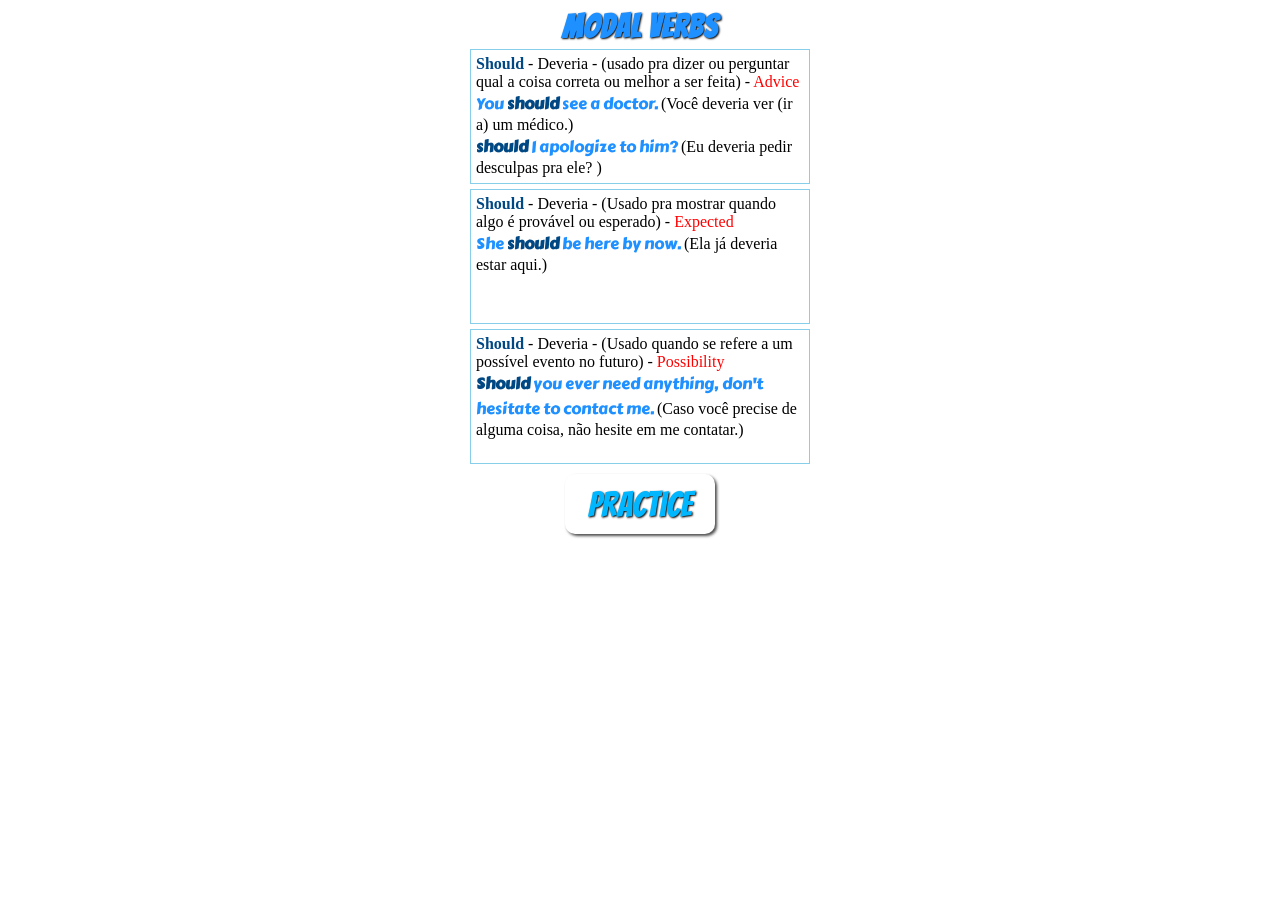
==== page0.html @ 9b41c5a0 "Add files via upload" ====
<!DOCTYPE html>
<html lang="en">
<head>
    <meta charset="UTF-8">
    <meta http-equiv="X-UA-Compatible" content="IE=edge">
    <meta name="viewport" content="width=device-width, initial-scale=1.0">
    <link rel="stylesheet" href="style.css">
    <title>Lesson 3</title>
</head>
<body>

    <audio id="click" src="assets/click.wav"></audio>

    <style>
     .page0-container {
    margin: 0 auto;
    margin-top: 5px;
    width: 340px;
    height: 135px;
    border: 1px solid skyblue;
    display: flex;
    justify-content: start;
    padding: 5px
}

.title-heading {
    font-family: 'bangers';
    font-size: 2rem;
    color: dodgerblue;
    display: flex;
    justify-content: center;
    margin-top: 10px;
    text-shadow: 1px 1px 2px black;
    letter-spacing: 1px;
    animation: transitionIn 1s;
}

.example {
    color: dodgerblue;
    font-family: 'Carter one';
}

    .indication {
        color: red;
    }

    .btn {
    position: absolute;
    margin-top: 10px;
    font-family: 'bangers';
    font-size: 35px;;
    color:rgb(0, 183, 255);
    text-shadow: 1px 1px 2px black;
    background-color: #fff;
    border-style: none;
    box-shadow: 2px 2px 3px rgba(0, 0, 0, 0.7);
    width: 150px;
    height: 60px;
    border-radius: 10px;
}

.btn:hover {
    background-color: aliceblue;
}

.btn:active {
    box-shadow: 1px 1px 2px rgb(0,0, 0, 0.7);
}

.strong {
    color: rgb(0, 72, 131);
}
    </style>
    <div class="title-heading">
        <strong>Modal Verbs</strong>
    </div>
    <div class="page0-container">
        <p>
        <strong class="strong">Should</strong> - Deveria - (usado pra dizer ou perguntar qual a coisa correta ou melhor a ser feita) -<span class="indication"> Advice</span> <br>
        <span class="example">
            You <strong class="strong">should</strong> see a doctor. 
        </span>(Você deveria ver (ir a) um médico.) <br>
        <span class="example">
            <strong class="strong">should</strong> I apologize to him? 
        </span> (Eu deveria pedir desculpas pra ele? )</p> 
    </div>

    <div class="page0-container">
        <p>
        <strong class="strong">Should</strong> - Deveria -
         (Usado pra mostrar quando algo é provável ou esperado) -<span class="indication"> Expected</span> <br>
        <span class="example">
            She <strong class="strong">should</strong> be here by now. 
        </span>(Ela já deveria estar aqui.) 
       </p> 
    </div>

    <div class="page0-container">
        <p>
        <strong class="strong">Should</strong> - Deveria -
         (Usado quando se refere a um possível evento no futuro) -
         <span class="indication"> Possibility</span> <br>
        <span class="example">
            <strong class="strong">Should</strong> you ever need anything, don't hesitate
            to contact me. 
        </span>(Caso você precise de alguma coisa, não hesite em me contatar.) 
       </p> 
    </div>

  

  



    <div class="splash-button-container">
        <button id="btnPractice" class="btn">Practice</button>
    </div>
    
    <script>
            let btnPractice = document.getElementById('btnPractice')

        btnPractice.addEventListener('click', function() {
        let audio = document.getElementById('click').play()
    })
        btnPractice.addEventListener('click', function() {
            setTimeout(function() {
            location.href = 'page1.html'
            },100)
        })
    </script>

</body>
</html>
---- style.css ----
@import url('https://fonts.googleapis.com/css2?family=Bangers&family=Carter+One&family=Lato:wght@300&family=Open+Sans&display=swap');

* {
    box-sizing: border-box;
    padding: 0;
    margin: 0;
}

@keyframes logo-load {
    0% {
        transform: scale(0%) rotate(360deg)
    }
    90% {
        transform: scale(90%);
        
    }
    100% {
        transform: scale(100%)
    }
}

#img-splash {
    width: 295px;
    height: 295px;
    border-radius: 20px;
}

.splash-button-container {
    display: flex;
    justify-content: center;
}

.heading-container {
    font-family: 'bangers';
    display: flex;
    justify-content: center;
    align-items: center;
    position: sticky;
    top: 0;
    background: #fff;
    color:rgb(220, 0, 220);
    text-shadow: 1px 1px 2px black;
    max-width: 382px;
    height: 40px;
    margin: 0 auto;
    padding: 5px;
    animation: transitionIn 0.7s;
}

.score-container {
    display: flex;
    justify-content: center;
    align-items: center;
    position: sticky;
    top: 40px;
    background: #fff;
    color:rgb(220, 0, 220);
    text-shadow: 1px 1px 2px black;
    max-width: 382px;
    height: 40px;
    margin: 0 auto;
    padding: 0px;
    animation: transitionIn 0.7s;
}

.score {
    font-family: 'Bangers';
    font-size: 2rem;
    display: flex;
    justify-content: center;
    align-items: center;
    padding: 5px;
    animation: transitionIn 0.7s;
}

.score-number {
    color:rgb(0, 255, 13);
    margin-left: 10px;
    font-size: 2.2rem;
    animation: transitionIn 0.7s;
}

.questions-container {
    display: grid;
    grid-template-columns: 85% 15%;
    justify-content: start;
    align-items: center;
    margin: 0 auto;
    background: rgb(0, 43, 63);
    color: #fff;
    font-family: 'Carter One';
    max-width: 370px;
    height: 100px;
    animation: transitionIn 0.7s;
}

.sentence {
    margin-left: 5px;
    height: 50px;
    animation: transitionIn 0.7s;
}

.buttons-container{
    display:flex;
    justify-content: center;
    align-items: flex-end;
    max-width: 370px;
    height: 30px;
    margin:0px auto;
    background: rgb(0, 43, 63);
    border-bottom: 1px solid skyblue;
    animation: transitionIn 0.7s;
}

.buttons {
    cursor: pointer;
    font-family: 'Carter One';
    font-size: 10px;
    margin-left: 5px;
    margin-right: 5px;
    margin-top: 0px;
    margin-bottom: 10px;
    width: 80px;
    height: 20px;
    align-items: center;
    background-color: rgb(0, 156, 177);
    color: rgb(255, 255, 255);
    border-style: none;
    border-radius: 5px;
    transition: 0.3s;
    border: 1px solid white;
    box-shadow: inset 2px 2px 10px black;
    animation: transitionIn 0.7s;
      }
      
.buttons:hover {
    transform: scale(1.05);
    color: #fff;
    background-color: rgb(0, 255, 21);
    color: black;
    }

.words {
    color: rgb(0, 238, 255);
    font-size: 1rem;
    margin-right: 5px;
    Margin-left: 5px
}

.page0-container {
    animation: transitionIn 0.7s;
}

@keyframes transitionIn {
    from {
        opacity: 0;
        transform: rotateX(-10deg);
    }

    to {
        opacity: 1;
        transform: rotateX(0);
    }
}
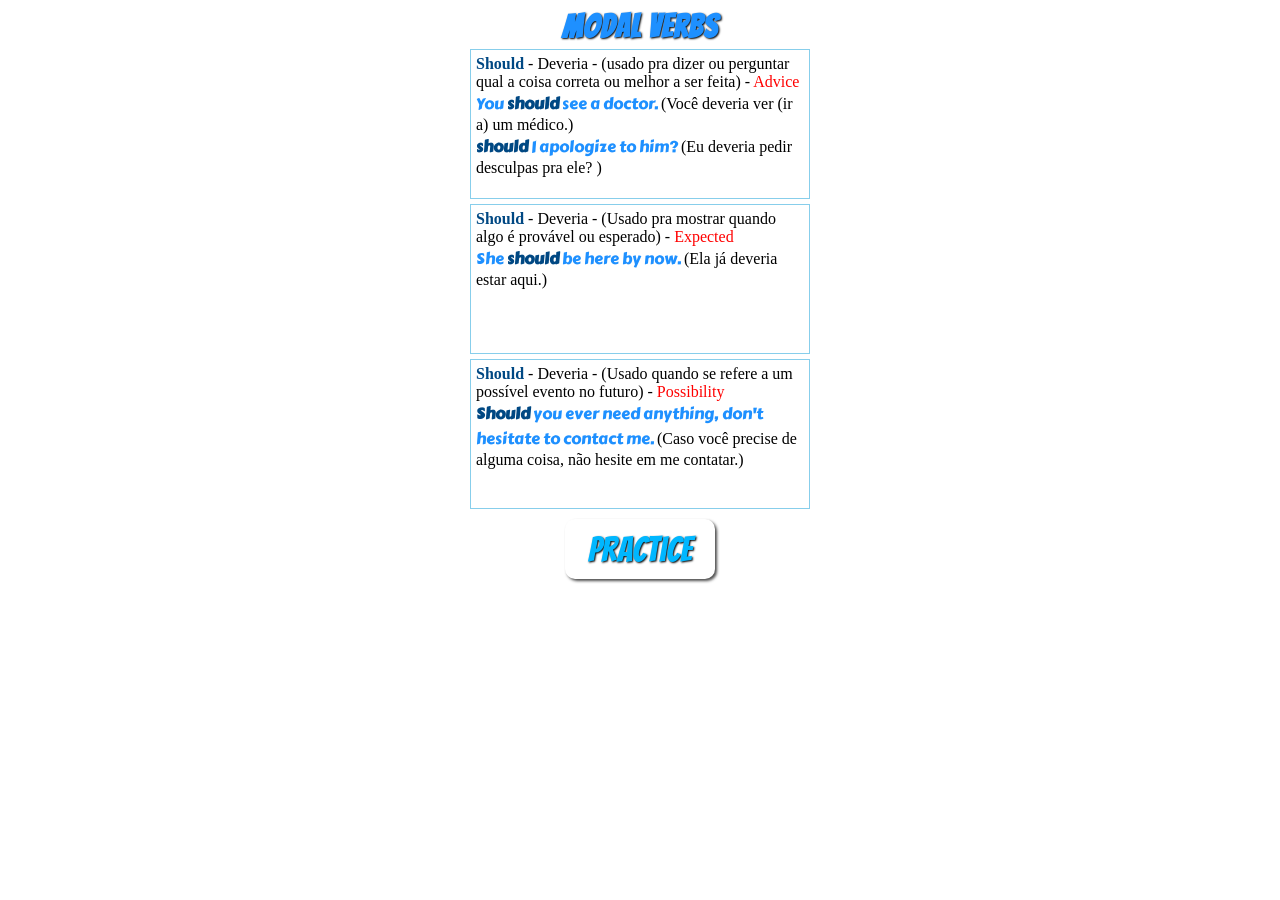
==== commit 4ce24970: "Add files via upload" ====
--- a/page0.html
+++ b/page0.html
@@ -16,7 +16,7 @@
     margin: 0 auto;
     margin-top: 5px;
     width: 340px;
-    height: 135px;
+    height: 150px;
     border: 1px solid skyblue;
     display: flex;
     justify-content: start;
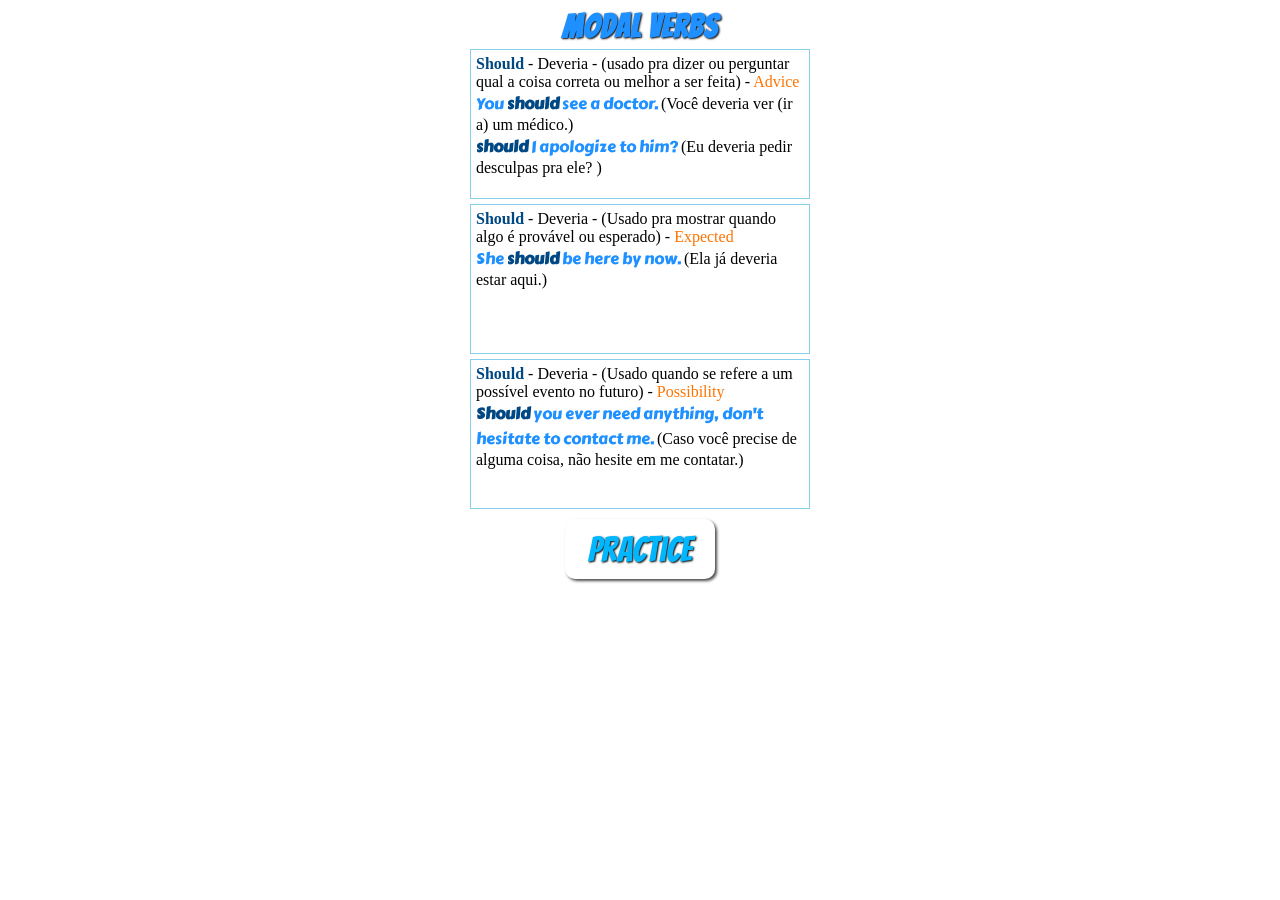
==== commit f9699574: "Add files via upload" ====
--- a/page0.html
+++ b/page0.html
@@ -41,7 +41,7 @@
 }
 
     .indication {
-        color: red;
+        color: rgb(255, 115, 0);
     }
 
     .btn {
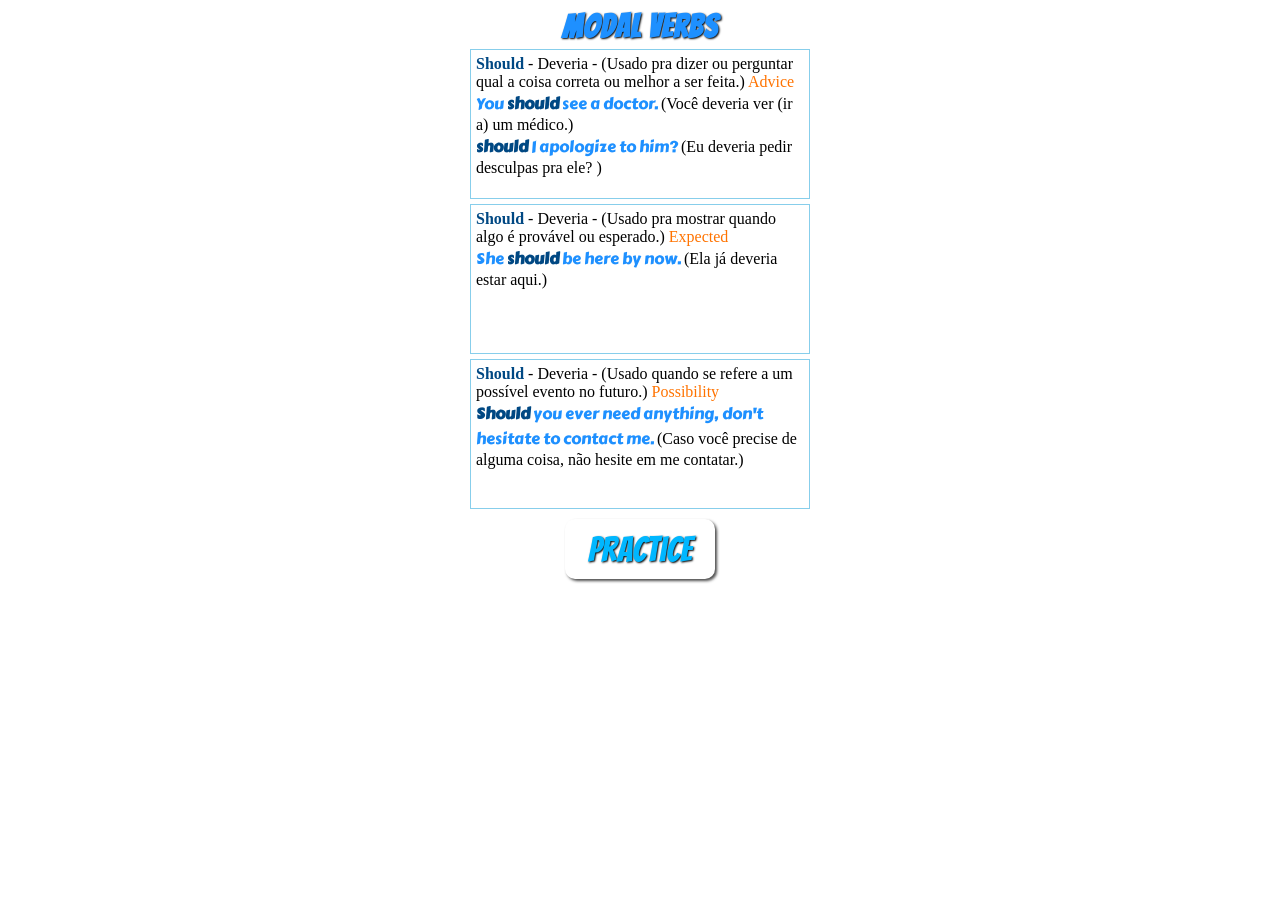
==== commit b933ea23: "Add files via upload" ====
--- a/page0.html
+++ b/page0.html
@@ -76,7 +76,7 @@
     </div>
     <div class="page0-container">
         <p>
-        <strong class="strong">Should</strong> - Deveria - (usado pra dizer ou perguntar qual a coisa correta ou melhor a ser feita) -<span class="indication"> Advice</span> <br>
+        <strong class="strong">Should</strong> - Deveria - (Usado pra dizer ou perguntar qual a coisa correta ou melhor a ser feita.) <span class="indication"> Advice</span> <br>
         <span class="example">
             You <strong class="strong">should</strong> see a doctor. 
         </span>(Você deveria ver (ir a) um médico.) <br>
@@ -88,7 +88,7 @@
     <div class="page0-container">
         <p>
         <strong class="strong">Should</strong> - Deveria -
-         (Usado pra mostrar quando algo é provável ou esperado) -<span class="indication"> Expected</span> <br>
+         (Usado pra mostrar quando algo é provável ou esperado.) <span class="indication"> Expected</span> <br>
         <span class="example">
             She <strong class="strong">should</strong> be here by now. 
         </span>(Ela já deveria estar aqui.) 
@@ -98,7 +98,7 @@
     <div class="page0-container">
         <p>
         <strong class="strong">Should</strong> - Deveria -
-         (Usado quando se refere a um possível evento no futuro) -
+         (Usado quando se refere a um possível evento no futuro.) 
          <span class="indication"> Possibility</span> <br>
         <span class="example">
             <strong class="strong">Should</strong> you ever need anything, don't hesitate
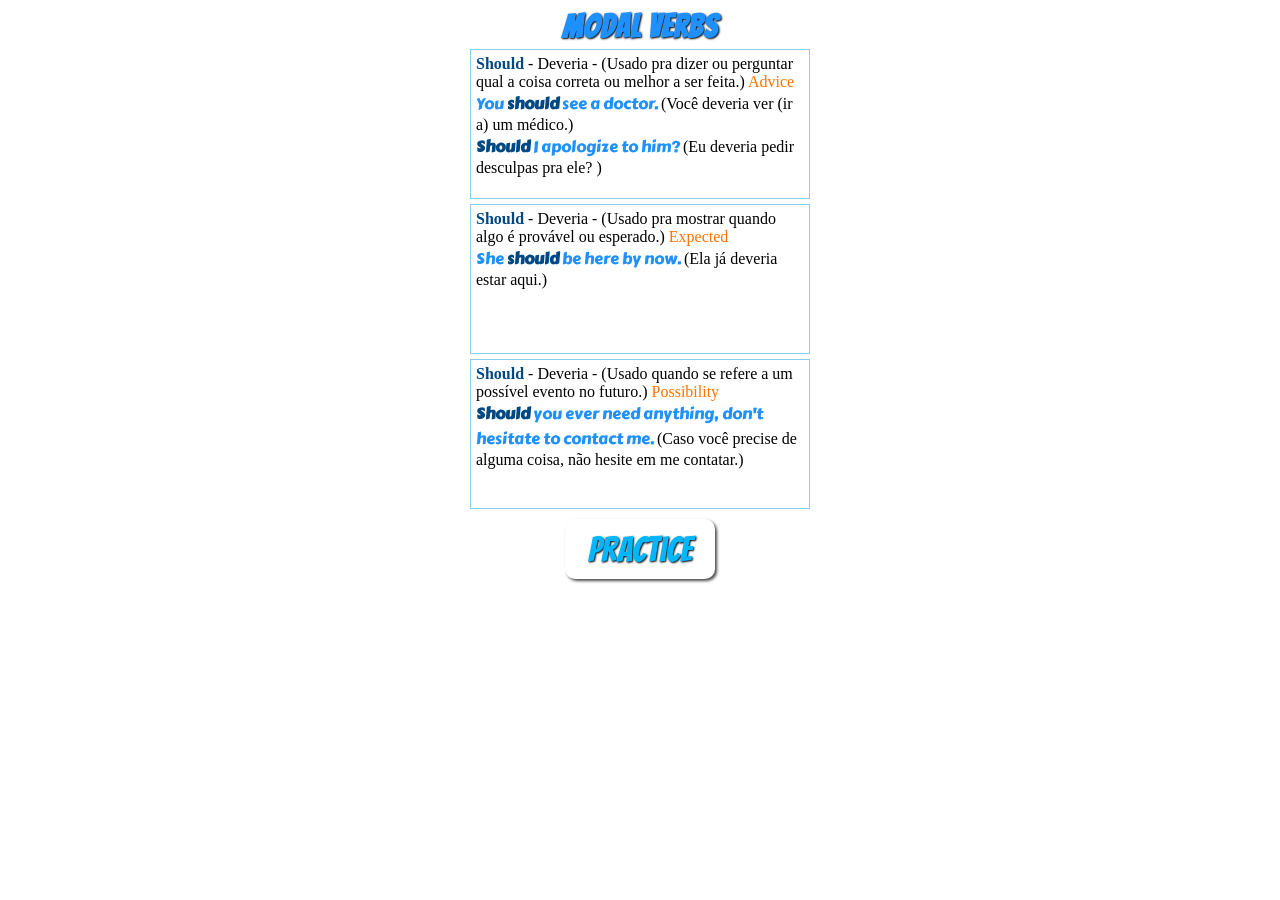
==== commit b7c3bce1: "Add files via upload" ====
--- a/page0.html
+++ b/page0.html
@@ -81,7 +81,7 @@
             You <strong class="strong">should</strong> see a doctor. 
         </span>(Você deveria ver (ir a) um médico.) <br>
         <span class="example">
-            <strong class="strong">should</strong> I apologize to him? 
+            <strong class="strong">Should</strong> I apologize to him? 
         </span> (Eu deveria pedir desculpas pra ele? )</p> 
     </div>
 
